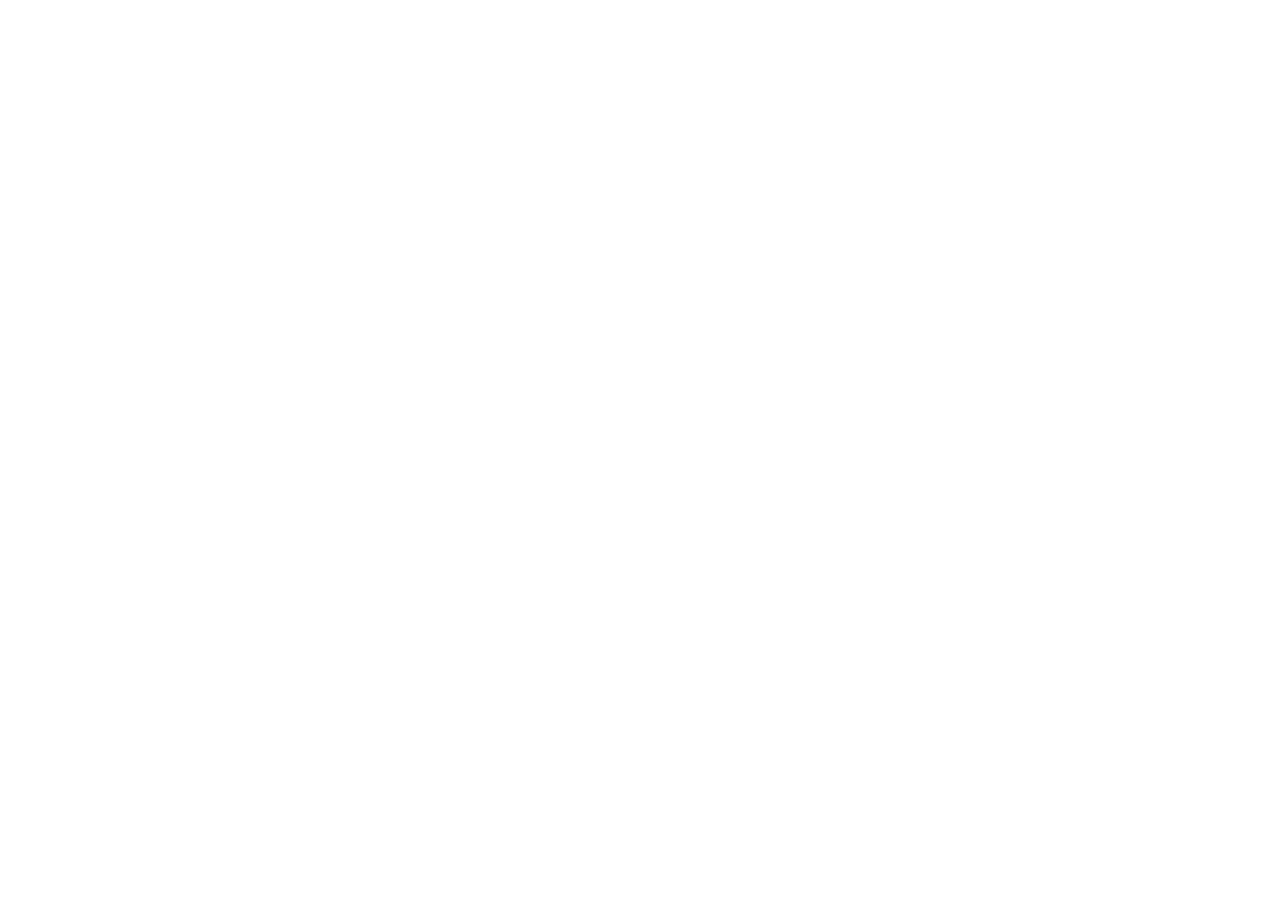
==== about.html @ e5824d9e "Fist Push Projects Page" ====
<!DOCTYPE html>
<html lang="en">
<head>
    <meta charset="UTF-8">
    <meta http-equiv="X-UA-Compatible" content="IE=edge">
    <meta name="viewport" content="width=device-width, initial-scale=1.0">
    <title>About</title>
</head>
<body>
    
</body>
</html>
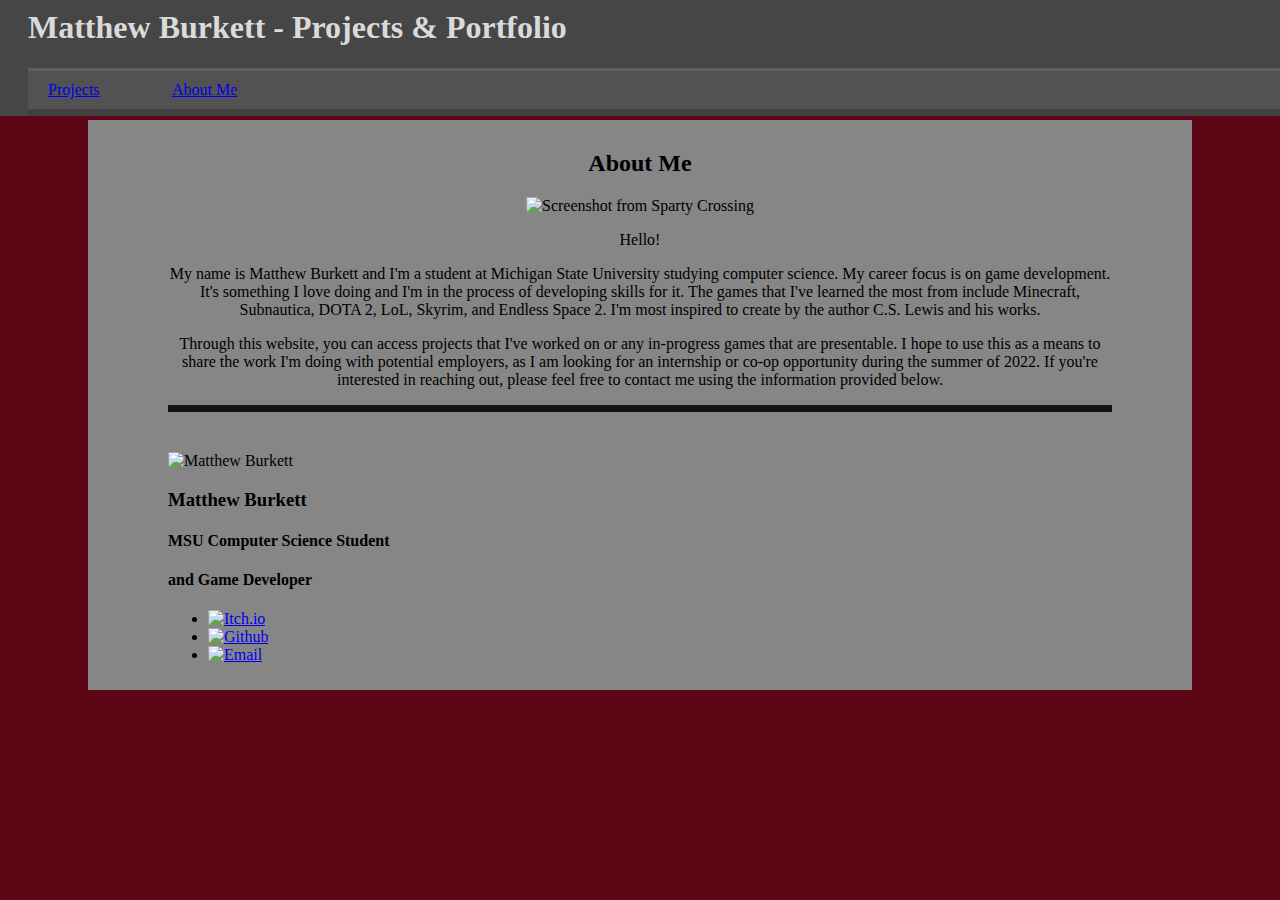
==== commit de0e5c74: "About Page First Draft Finished - Needs Validation" ====
--- a/about.html
+++ b/about.html
@@ -4,9 +4,48 @@
     <meta charset="UTF-8">
     <meta http-equiv="X-UA-Compatible" content="IE=edge">
     <meta name="viewport" content="width=device-width, initial-scale=1.0">
+    <link rel="stylesheet" href="style.css">
     <title>About</title>
 </head>
 <body>
-    
+    <header>
+        <h1>Matthew Burkett - Projects & Portfolio</h1>
+        <ul class="navigation">
+            <li><a href="index.html">Projects</a></li>
+            <li><a href="contact.html">About Me</a></li>
+        </ul>
+    </header>
+    <main>
+        <section id="page-title">
+            <h2>About Me</h2>
+            <p><img src="self.png" alt="Screenshot from Sparty Crossing"></p>
+            <p>Hello!</p>
+            <p>
+                My name is Matthew Burkett and I'm a student at Michigan State University studying computer science. My
+                career focus is on game development. It's something I love doing and I'm in the process of developing skills for
+                it. The games that I've learned the most from include Minecraft, Subnautica, DOTA 2, LoL, Skyrim, and Endless
+                Space 2. I'm most inspired to create by the author C.S. Lewis and his works.
+            </p>
+            <p></p>
+            <p>
+                Through this website, you can access projects that I've worked on or any in-progress games that are presentable.
+                I hope to use this as a means to share the work I'm doing with potential employers, as I am looking for an
+                internship or co-op opportunity during the summer of 2022. If you're interested in reaching out, please feel free
+                to contact me using the information provided below.
+            </p>
+        </section>
+
+        <div class="card">
+            <img class="avatar" id="mburkett-avatar" src="self.png" alt="Matthew Burkett" />
+            <h3>Matthew Burkett</h3>
+            <h4>MSU Computer Science Student</h4>
+            <h4>and Game Developer</h4>
+            <ul class="contacts">
+                <li><a href="https://solarflame5.itch.io/"><img src="itchio.png" alt="Itch.io"></a></li>
+                <li><a href="https://github.com/burket30"><img src="github.png" alt="Github"></a></li>
+                <li><a href="mjburkett21@gmail.com"><img src="gmail.png" alt="Email"></a></li>
+            </ul>
+        </div>
+    </main>
 </body>
 </html>--- a/style.css
+++ b/style.css
@@ -0,0 +1,98 @@
+body {
+    background-color: rgb(92, 5, 20);
+}
+
+header {
+    background-color: rgb(70, 70, 70);
+    color: rgb(218, 218, 218);
+    margin-left: -10px;
+    margin-right: -10px;
+    margin-top: -142px;
+    margin-bottom: 0px;
+    padding-left: 30px;
+    padding-top: 10px;
+    position: fixed;
+    width: 100%
+}
+
+.navigation{
+    background-color:rgb(82, 82, 82);
+    color: rgb(218, 218, 218);
+    border-top: 3px solid #5f5f5f;
+    border-bottom: 7px solid rgb(65, 65, 65);
+    margin-top: -10px;
+    margin-left: -30px;
+    margin-bottom: 0px;
+    padding-top: 5px;
+    padding-bottom: 5px;
+    margin: 0;
+    padding: 0;
+    list-style-type: none;
+}
+
+.navigation li {
+    text-decoration: none;
+    width: 80px;
+    display: inline-block;
+    padding: 10px 20px;
+}
+
+.navigation li a:hover {
+    opacity: 0.5;
+    transition: opacity ease-in-out 0.2s;
+}
+
+main {
+    width: auto;
+    min-width: 800px;
+    margin-top: 120px;
+    margin-left: 80px;
+    margin-right: 80px;
+    margin-bottom: 30px;
+    padding: 10px 80px;
+    background-color: rgb(134, 134, 134);
+}
+
+#page-title {
+    width: auto;
+    min-width: 600px;
+    text-align: center;
+    border-bottom: 7px solid rgb(20, 20, 20);
+    margin-bottom: 40px;
+}
+#page-title img {
+    width: 20%;
+    min-width: 200px;
+}
+
+.showcase {
+    background-color: rgb(117, 13, 13);
+    border-radius: 15px;
+    width: auto;
+    min-width: 600px;
+    margin-bottom: 40px;
+    box-shadow: rgba(0, 0, 0, 0.1) 0 10px 10px;
+    border: 2px solid rgb(34, 0, 0)
+}
+
+.elements {
+    margin: 0;
+    padding: 0;
+    list-style-type: none;
+}
+
+.elements li img {
+    width: 45%;
+    height: auto;
+    display: inline-block;
+    padding: 10px 20px;
+}
+.elements li {
+    text-decoration: none;
+    color: rgb(192, 192, 192);
+    width: 45%;
+    height: auto;
+    display: inline-block;
+    padding: 10px 20px;
+    text-align: start;
+}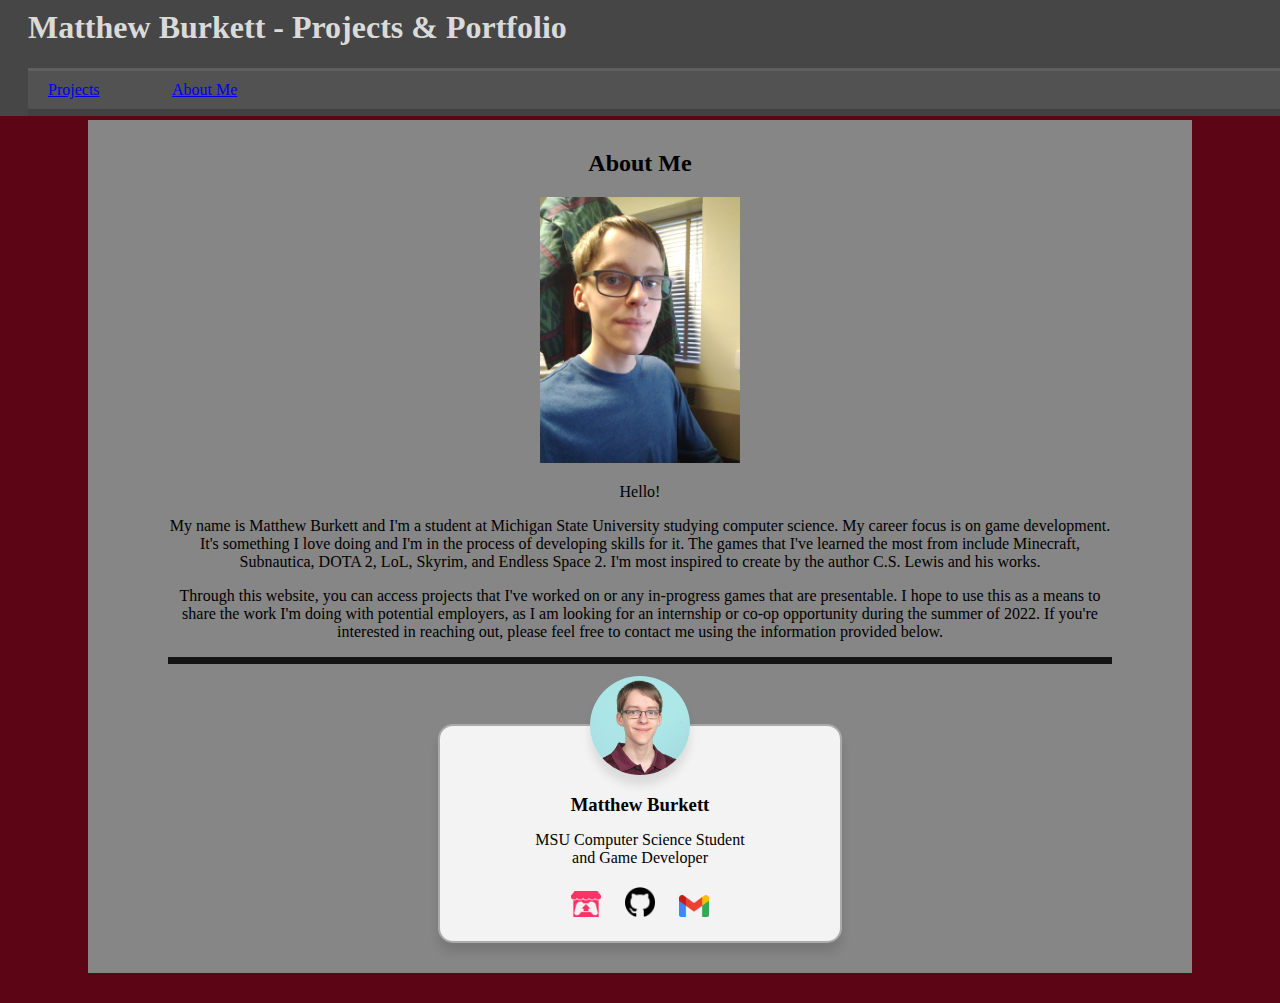
==== commit 26986656: "Minor Changes before validation" ====
--- a/about.html
+++ b/about.html
@@ -12,13 +12,13 @@
         <h1>Matthew Burkett - Projects & Portfolio</h1>
         <ul class="navigation">
             <li><a href="index.html">Projects</a></li>
-            <li><a href="contact.html">About Me</a></li>
+            <li><a href="about.html">About Me</a></li>
         </ul>
     </header>
     <main>
         <section id="page-title">
             <h2>About Me</h2>
-            <p><img src="self.png" alt="Screenshot from Sparty Crossing"></p>
+            <p><img src="Selfie.jpg" alt="Image of self, Matthew Burkett"></p>
             <p>Hello!</p>
             <p>
                 My name is Matthew Burkett and I'm a student at Michigan State University studying computer science. My
--- a/style.css
+++ b/style.css
@@ -1,5 +1,9 @@
 body {
     background-color: rgb(92, 5, 20);
+}
+
+img {
+    width: 100%;
 }
 
 header {
@@ -95,4 +99,49 @@
     display: inline-block;
     padding: 10px 20px;
     text-align: start;
+}
+
+h3 {
+    margin: 15px 0;
+}
+
+h4 {
+    margin: 0;
+    font-weight: 100;
+}
+
+.card {
+    background-color: #f3f3f3;
+    border-radius: 15px;
+    margin: 0 auto;
+    margin-top: 60px;
+    margin-bottom: 20px;
+    width: 400px;
+    text-align: center;
+    box-shadow: rgba(0,0,0,0.1) 0 10px 10px;
+    border: 2px solid #aaa;
+}
+
+.card .avatar {
+    box-shadow: rgba(0,0,0,0.1) 0 10px 10px;
+    width: 100px;
+    border-radius: 50%;
+    margin-top: -50px;
+}
+
+.contacts{
+    margin: 0;
+    padding: 0;
+    list-style-type: none;
+}
+
+.contacts li {
+    width: 30px;
+    display: inline-block;
+    padding: 20px 10px;
+}
+
+.contacts li a img:hover{
+    opacity: 0.5;
+    transition: opacity ease-in-out 0.2s;
 }